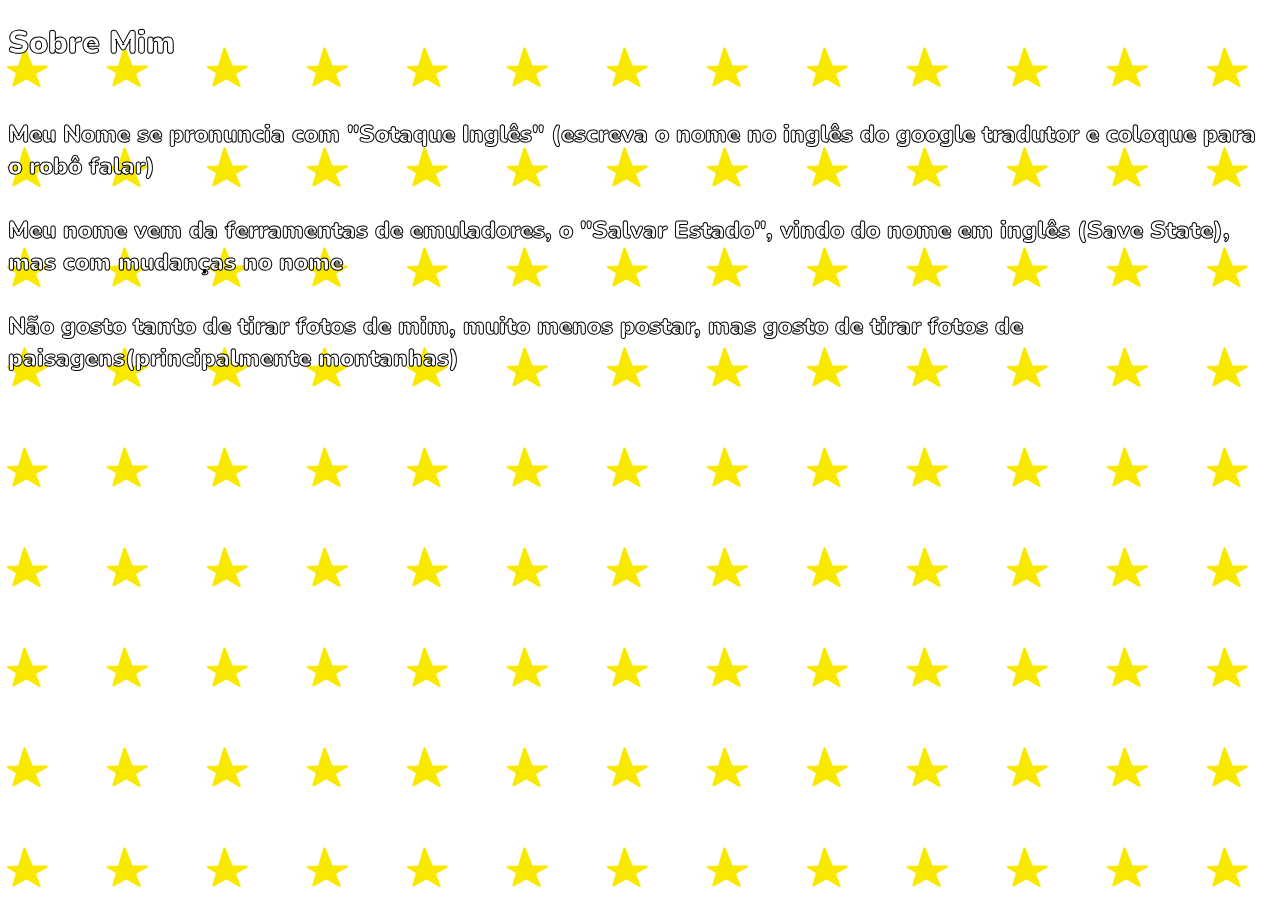
==== locais/sobre mim/index.html @ b0a17a17 "Add files via upload" ====
<!DOCTYPE html>
<html lang="en">
<head>
    <meta charset="UTF-8">
    <meta name="viewport" content="width=device-width, initial-scale=1.0">
    <link rel="preconnect" href="https://fonts.googleapis.com">
    <link rel="preconnect" href="https://fonts.gstatic.com" crossorigin>
    <link href="https://fonts.googleapis.com/css2?family=Nunito:wght@400;700;900&display=swap" rel="stylesheet">
    <link rel="stylesheet" href="style.css">
    <title>Sobre Mim</title>
</head>
<body>
    <h1>Sobre Mim</h1>
    <h2>
      Meu Nome se pronuncia com "Sotaque Inglês" (escreva o nome no inglês do google tradutor e coloque para o robô falar)
      
      Meu nome vem da ferramentas de emuladores, o "Salvar Estado", vindo do nome em inglês (Save State), mas com mudanças no nome

      Não gosto tanto de tirar fotos de mim, muito menos postar, mas gosto de tirar fotos de paisagens(principalmente montanhas)
    </h2>
</body>
</html>
---- locais/sobre mim/style.css ----
body {
  background-image: url("../../fundo.png");
  background-size: 100px;
  background-repeat: repeat;
  font-family: "Nunito", Verdana, sans-serif;
}
h1 {
    font-family: "Nunito", Verdana, sans-serif;
    font-weight: 900;
    color: rgb(255, 255, 255);
    -webkit-text-stroke: 1px black;
}
h2 {
    font-family: "Nunito", Verdana, sans-serif;
    font-weight: 900;
    color: rgb(255, 255, 255);
    -webkit-text-stroke: 1px black;
    white-space: pre-line;
}
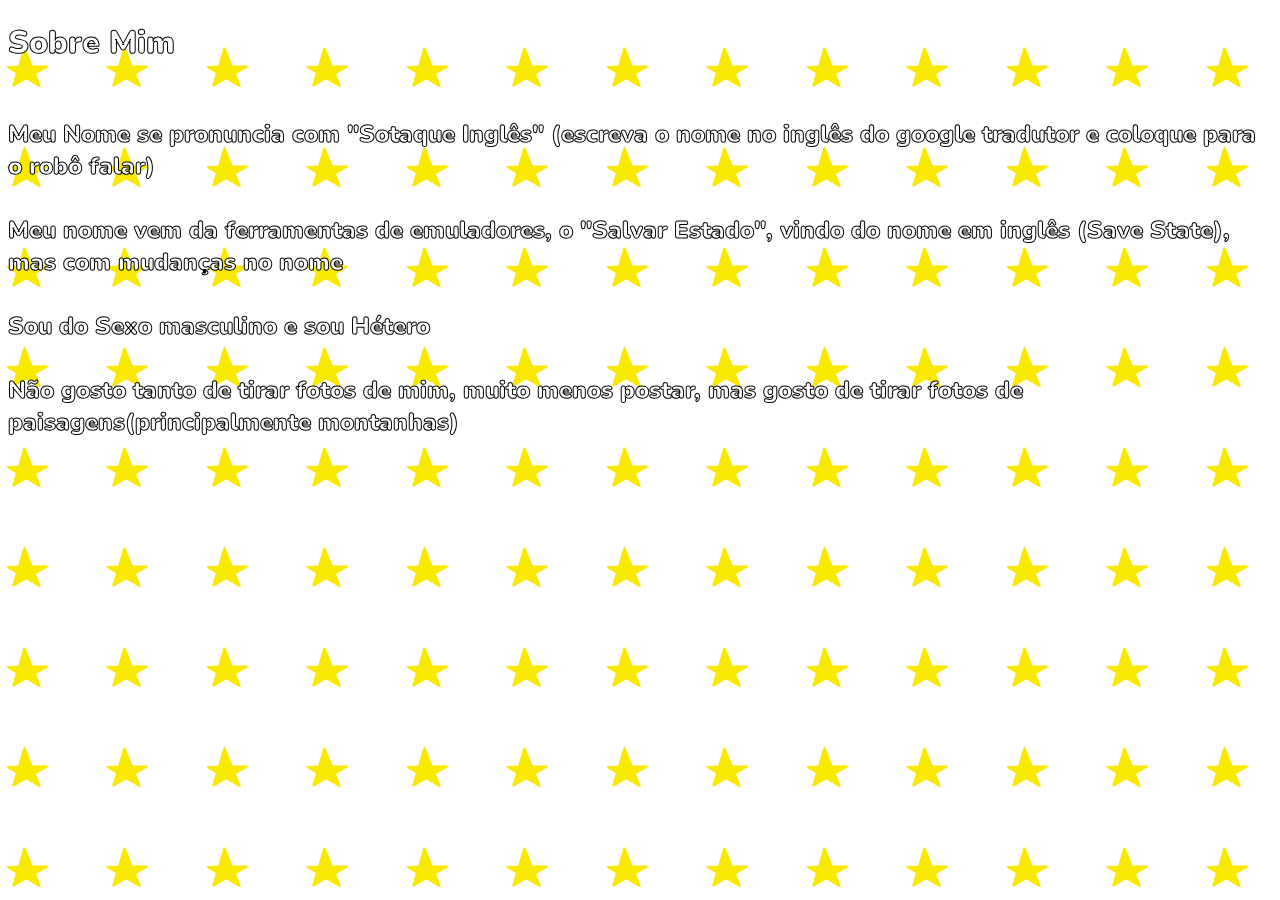
==== commit 1945489b: "Update personal details in index.html Added personal information about gender and sexual orientation" ====
--- a/locais/sobre mim/index.html
+++ b/locais/sobre mim/index.html
@@ -16,6 +16,8 @@
       
       Meu nome vem da ferramentas de emuladores, o "Salvar Estado", vindo do nome em inglês (Save State), mas com mudanças no nome
 
+      Sou do Sexo masculino e sou Hétero
+
       Não gosto tanto de tirar fotos de mim, muito menos postar, mas gosto de tirar fotos de paisagens(principalmente montanhas)
     </h2>
 </body>
